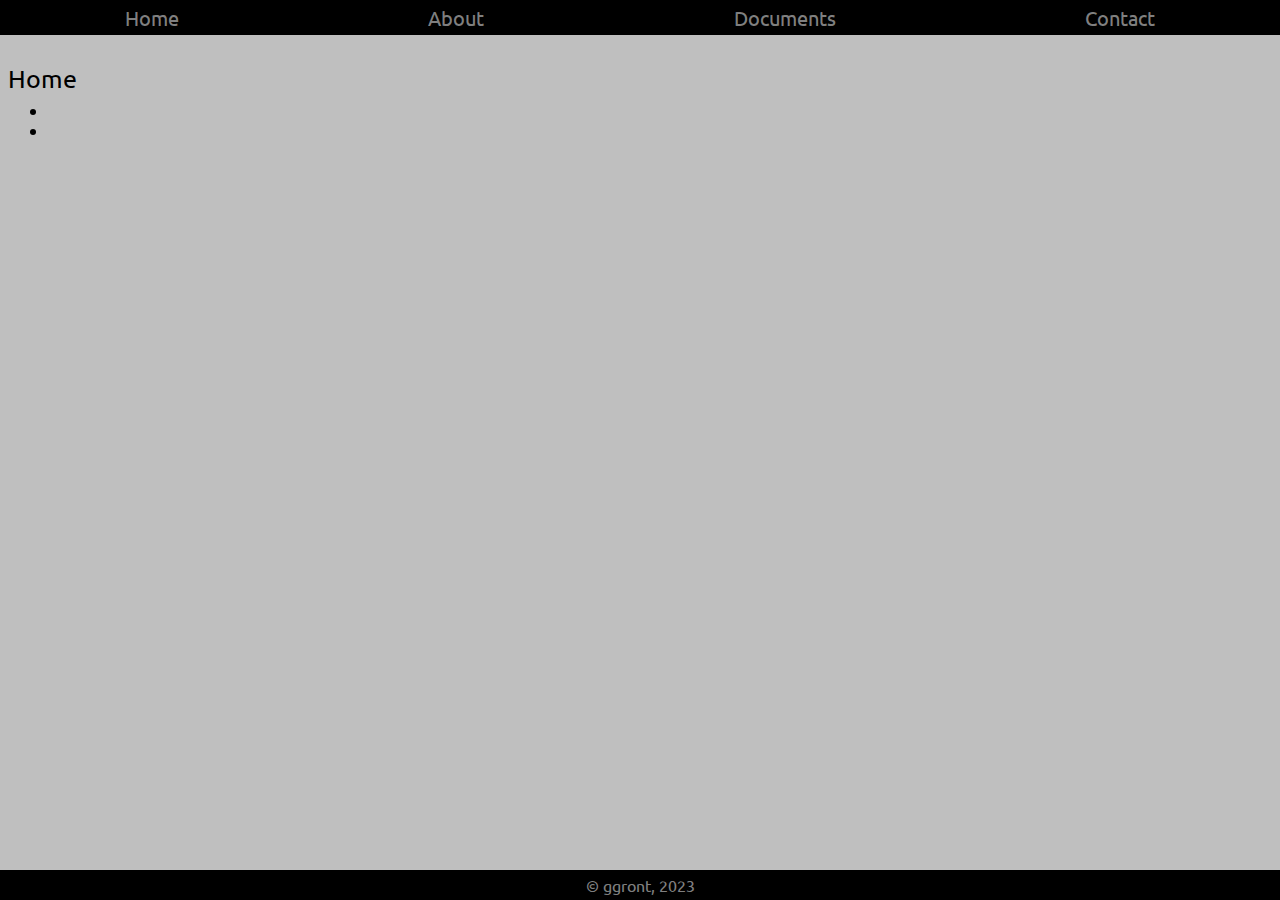
==== index.html @ 05bee66d "Added files" ====
<!DOCTYPE html>
<html lang="en">
<head>
    <meta charset="UTF-8">
    <meta http-equiv="X-UA-Compatible" content="IE=edge">
    <meta name="viewport" content="width=device-width, initial-scale=1.0">
    <link rel="stylesheet" href="page.css">
    <link rel="icon" type="image/x-icon" href="./img/favicon.ico">
    <link rel="stylesheet" type="text/css" href="https://fonts.googleapis.com/css?family=Ubuntu:regular,bold&subset=Latin">
    <title>GGRONT</title>
</head>
<body>
    <div class="navigation">
        <span class="topHeader"><a href="./index.html">Home</a></span>
        <span class="topHeader"><a href="./about.html">About</a></span>
        <span class="topHeader"><a href="./documents.html">Documents</a></span>
        <span class="topHeader"><a href="./contact.html">Contact</a></span>
    </div>
    <div class="content">
        <p class="currentPage">Home</p>
        <ul>
            <li></li>
            <li></li>
        </ul>
    </div>
    <footer><div class="footer">© ggront, 2023</div></footer>
</body>
</html>
---- page.css ----
/* Do not touch the below styling, these are required for the page template */

body {
    background-color:rgba(0, 0, 0, 0.25);
    font-family: Ubuntu, sans-serif;
}

.navigation {
    background-color: rgb(0, 0, 0);
    height: 35px;
    width: 100%;
    text-align: center;
    display: flex;
    justify-content: space-around;
    line-height: 35px;
    position: fixed;
    top: 0;
    right: 0;
}

.topHeader {
    font-size: 15px;
    justify-content: space-between;
}

.topHeader a {
    color: rgba(255, 255, 255, 0.527);
    font-size: 20px;
    text-decoration: none;
}

.topHeader a:hover {
    color:rgb(55, 76, 180)
}

.currentPage {
    font-size: 25px;
    margin-bottom: 0;
    margin-top: 5%
}

ul {
    margin: 0;
    margin-top: 5px;
}

.documentList {
    text-decoration: none;
    font-size: 18px;
    color: blue;
}

footer {
    background-color: black;
    position: fixed;
    left: 0;
    bottom: 0;
    height: 30px;
    width: 100%;
    overflow: hidden;
}

@media (max-width: 768px) {
    .content {
        margin-top: 50px;
    }
}

.footer {
    color: rgba(255, 255, 255, 0.527);
    text-align: center;
    margin-top: 5px;
}

/* Do not touch the above styling, these are required for the page template */
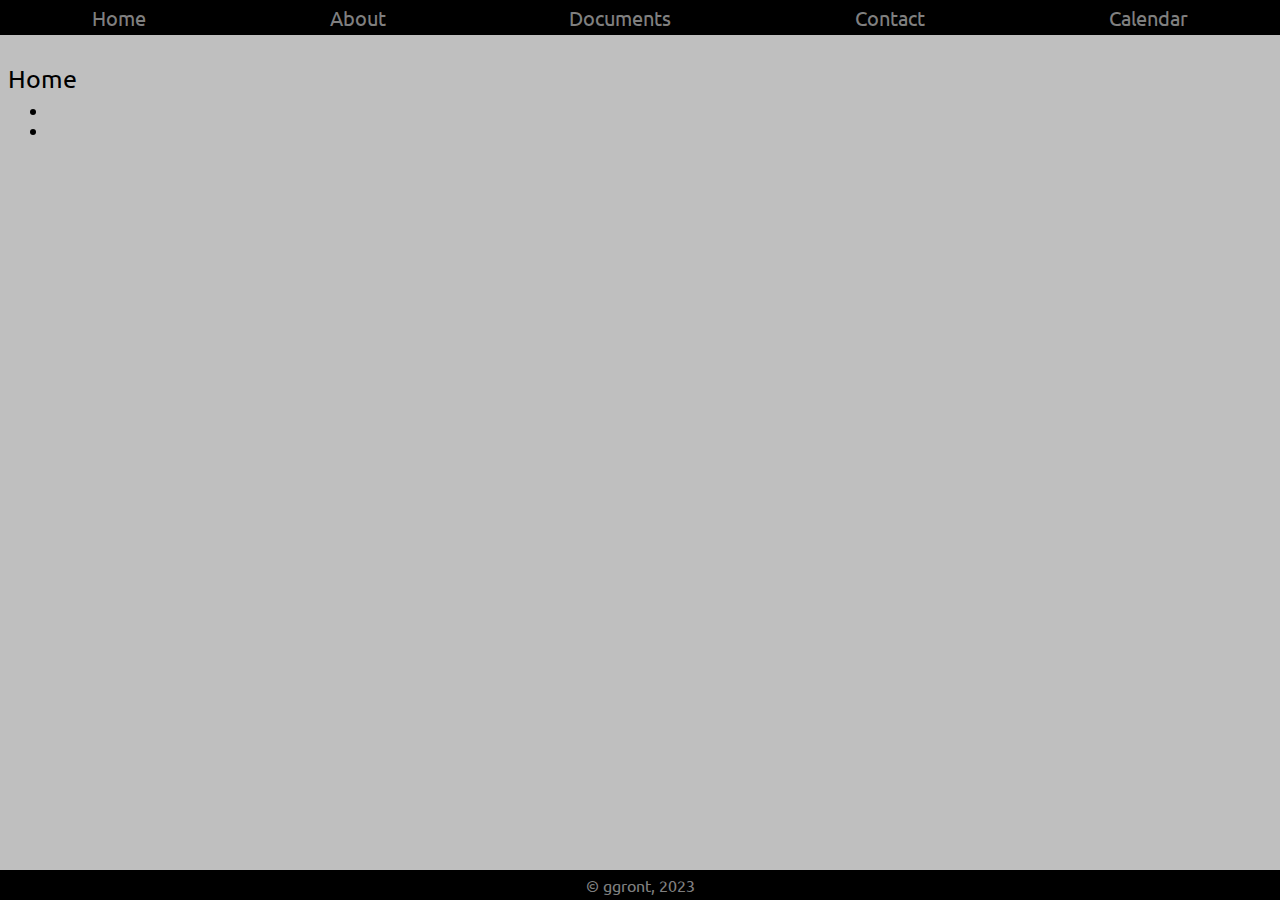
==== commit e42e8023: "Added calendar tab" ====
--- a/index.html
+++ b/index.html
@@ -15,6 +15,7 @@
         <span class="topHeader"><a href="./about.html">About</a></span>
         <span class="topHeader"><a href="./documents.html">Documents</a></span>
         <span class="topHeader"><a href="./contact.html">Contact</a></span>
+        <span class="topHeader"><a href="./calendar.html">Calendar</a></span>
     </div>
     <div class="content">
         <p class="currentPage">Home</p>
@@ -25,4 +26,4 @@
     </div>
     <footer><div class="footer">© ggront, 2023</div></footer>
 </body>
-</html>+</html>
